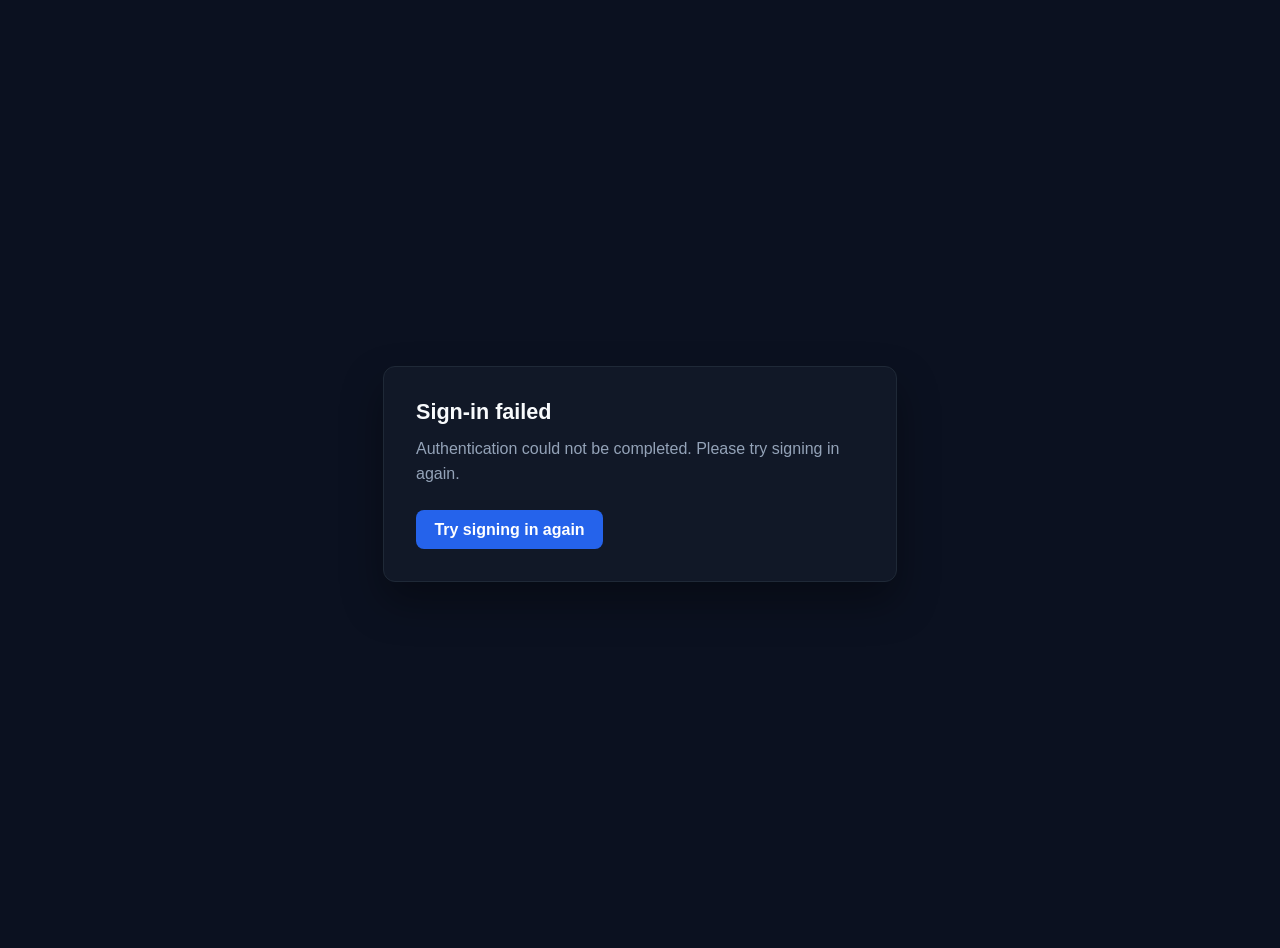
==== src/main/resources/templates/auth-error.html @ c1ffe58b "fix(security): make OIDC email_verified opt-in and add /auth-error page" ====
<!DOCTYPE html>
<html lang="en" xmlns:th="http://www.thymeleaf.org">
<head>
    <meta charset="UTF-8">
    <meta name="viewport" content="width=device-width, initial-scale=1.0">
    <title th:text="${errorTitle} + ' — SCIM Server Manager'">Sign-in failed — SCIM Server Manager</title>
    <link rel="icon" type="image/svg+xml" href="/favicon.svg">
    <style>
        body {
            margin: 0;
            min-height: 100vh;
            display: flex;
            align-items: center;
            justify-content: center;
            background: #0b1120;
            color: #e2e8f0;
            font-family: -apple-system, BlinkMacSystemFont, "Segoe UI", Roboto, sans-serif;
            padding: 1.5rem;
        }
        .card {
            max-width: 28rem;
            width: 100%;
            background: #111827;
            border: 1px solid #1f2937;
            border-radius: 12px;
            padding: 2rem;
            box-shadow: 0 20px 40px rgba(0, 0, 0, 0.35);
        }
        h1 {
            margin: 0 0 0.75rem 0;
            font-size: 1.35rem;
            color: #f8fafc;
        }
        p {
            margin: 0 0 1.5rem 0;
            line-height: 1.55;
            color: #94a3b8;
        }
        a.btn {
            display: inline-block;
            background: #2563eb;
            color: #ffffff;
            text-decoration: none;
            font-weight: 600;
            padding: 0.65rem 1.15rem;
            border-radius: 8px;
        }
        a.btn:hover {
            background: #1d4ed8;
        }
    </style>
</head>
<body>
    <main class="card">
        <h1 th:text="${errorTitle}">Sign-in failed</h1>
        <p th:text="${errorMessage}">Authentication could not be completed. Please try signing in again.</p>
        <a class="btn" href="/oauth2/authorization/auth0">Try signing in again</a>
    </main>
</body>
</html>
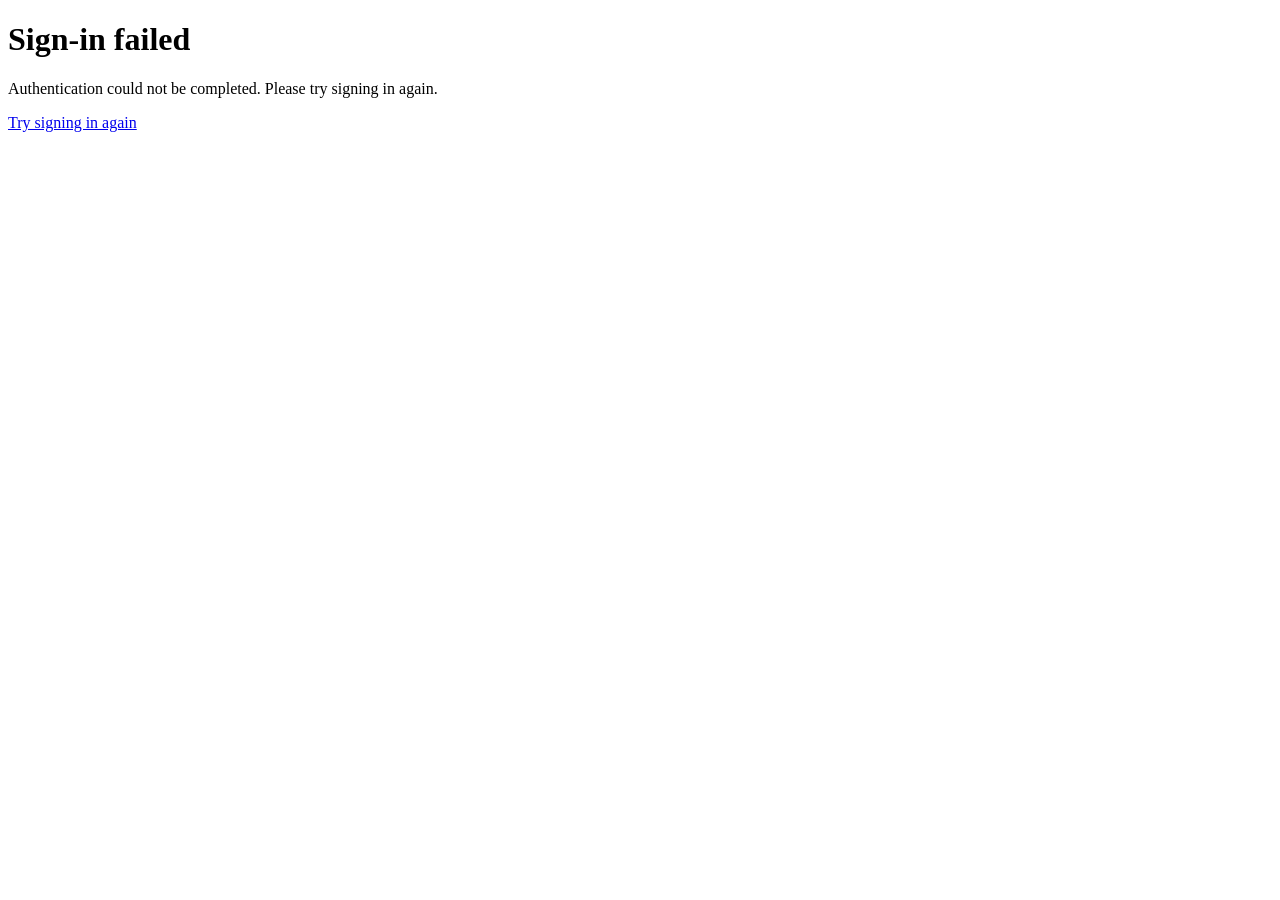
==== commit b965de2d: "fix(security): force prompt=login on retry, log auth failures, and polish error pages" ====
--- a/src/main/resources/templates/auth-error.html
+++ b/src/main/resources/templates/auth-error.html
@@ -4,57 +4,14 @@
     <meta charset="UTF-8">
     <meta name="viewport" content="width=device-width, initial-scale=1.0">
     <title th:text="${errorTitle} + ' — SCIM Server Manager'">Sign-in failed — SCIM Server Manager</title>
-    <link rel="icon" type="image/svg+xml" href="/favicon.svg">
-    <style>
-        body {
-            margin: 0;
-            min-height: 100vh;
-            display: flex;
-            align-items: center;
-            justify-content: center;
-            background: #0b1120;
-            color: #e2e8f0;
-            font-family: -apple-system, BlinkMacSystemFont, "Segoe UI", Roboto, sans-serif;
-            padding: 1.5rem;
-        }
-        .card {
-            max-width: 28rem;
-            width: 100%;
-            background: #111827;
-            border: 1px solid #1f2937;
-            border-radius: 12px;
-            padding: 2rem;
-            box-shadow: 0 20px 40px rgba(0, 0, 0, 0.35);
-        }
-        h1 {
-            margin: 0 0 0.75rem 0;
-            font-size: 1.35rem;
-            color: #f8fafc;
-        }
-        p {
-            margin: 0 0 1.5rem 0;
-            line-height: 1.55;
-            color: #94a3b8;
-        }
-        a.btn {
-            display: inline-block;
-            background: #2563eb;
-            color: #ffffff;
-            text-decoration: none;
-            font-weight: 600;
-            padding: 0.65rem 1.15rem;
-            border-radius: 8px;
-        }
-        a.btn:hover {
-            background: #1d4ed8;
-        }
-    </style>
+    <link rel="icon" type="image/svg+xml" th:href="@{/favicon.svg}" href="/favicon.svg">
+    <link rel="stylesheet" th:href="@{/css/error.css}" href="/css/error.css">
 </head>
 <body>
     <main class="card">
         <h1 th:text="${errorTitle}">Sign-in failed</h1>
         <p th:text="${errorMessage}">Authentication could not be completed. Please try signing in again.</p>
-        <a class="btn" href="/oauth2/authorization/auth0">Try signing in again</a>
+        <a class="btn" th:href="@{${retryLoginPath}(prompt='login')}" href="/">Try signing in again</a>
     </main>
 </body>
 </html>
